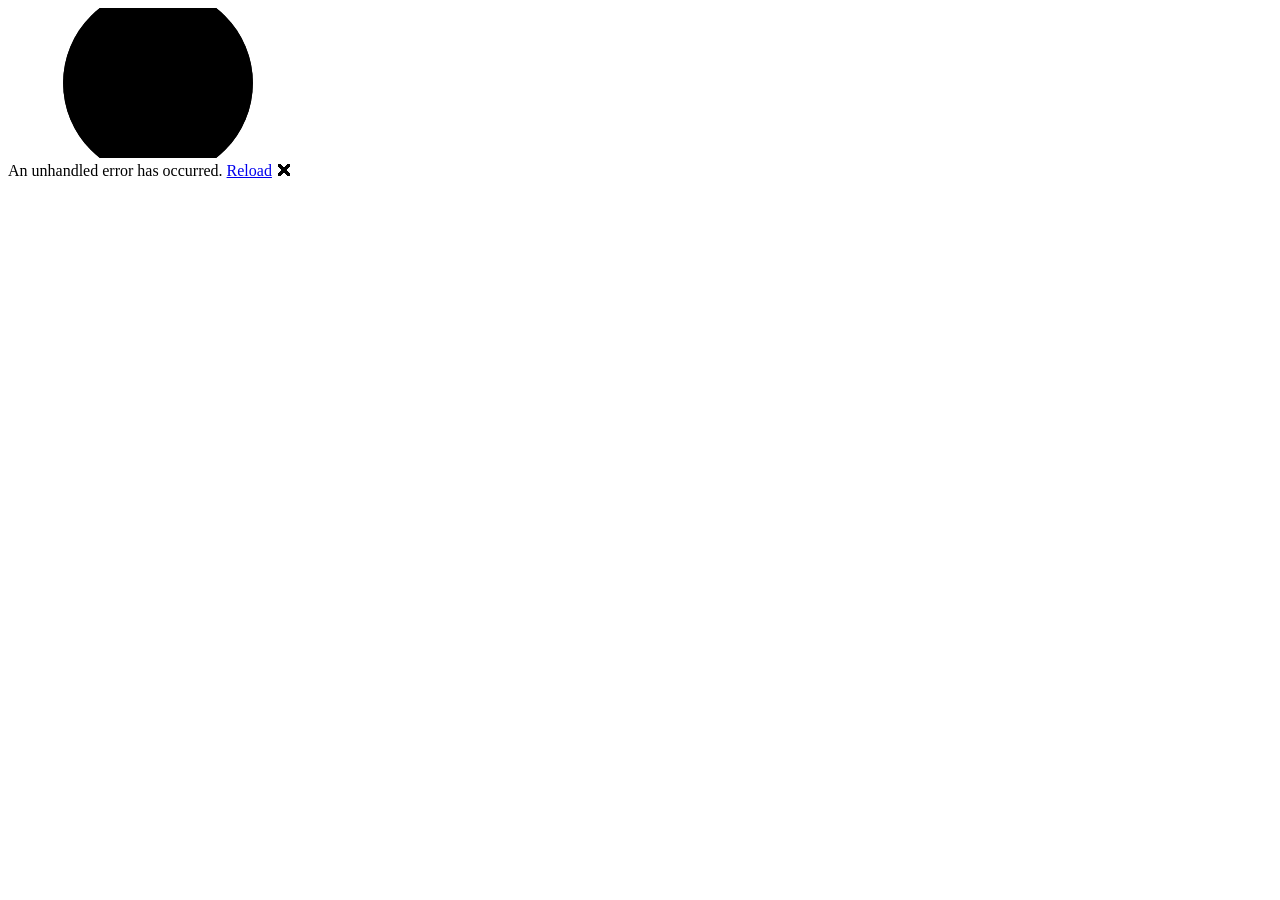
==== Dashboard/wwwroot/index.html @ 625237bf "Initial commit" ====
<!DOCTYPE html>
<html lang="en">

<head>
    <meta charset="utf-8" />
    <meta name="viewport" content="width=device-width, initial-scale=1.0" />
    <title>Dashboard</title>
    <base href="/" />
    <link rel="stylesheet" href="lib/bootstrap/dist/css/bootstrap.min.css" />
    <link rel="stylesheet" href="css/app.css" />
    <link rel="icon" type="image/png" href="favicon.png" />
    <link href="Dashboard.styles.css" rel="stylesheet" />
</head>

<body>
    <div id="app">
        <svg class="loading-progress">
            <circle r="40%" cx="50%" cy="50%" />
            <circle r="40%" cx="50%" cy="50%" />
        </svg>
        <div class="loading-progress-text"></div>
    </div>

    <div id="blazor-error-ui">
        An unhandled error has occurred.
        <a href="." class="reload">Reload</a>
        <span class="dismiss">🗙</span>
    </div>
    <script src="_framework/blazor.webassembly.js"></script>
</body>

</html>
---- Dashboard/wwwroot/css/app.css ----
html, body {
    font-family: 'Helvetica Neue', Helvetica, Arial, sans-serif;
}

h1:focus {
    outline: none;
}

a, .btn-link {
    color: #0071c1;
}

.btn-primary {
    color: #fff;
    background-color: #1b6ec2;
    border-color: #1861ac;
}

.btn:focus, .btn:active:focus, .btn-link.nav-link:focus, .form-control:focus, .form-check-input:focus {
  box-shadow: 0 0 0 0.1rem white, 0 0 0 0.25rem #258cfb;
}

.content {
    padding-top: 1.1rem;
}

.valid.modified:not([type=checkbox]) {
    outline: 1px solid #26b050;
}

.invalid {
    outline: 1px solid red;
}

.validation-message {
    color: red;
}

#blazor-error-ui {
    color-scheme: light only;
    background: lightyellow;
    bottom: 0;
    box-shadow: 0 -1px 2px rgba(0, 0, 0, 0.2);
    box-sizing: border-box;
    display: none;
    left: 0;
    padding: 0.6rem 1.25rem 0.7rem 1.25rem;
    position: fixed;
    width: 100%;
    z-index: 1000;
}

    #blazor-error-ui .dismiss {
        cursor: pointer;
        position: absolute;
        right: 0.75rem;
        top: 0.5rem;
    }

.blazor-error-boundary {
    background: url([data-uri]) no-repeat 1rem/1.8rem, #b32121;
    padding: 1rem 1rem 1rem 3.7rem;
    color: white;
}

    .blazor-error-boundary::after {
        content: "An error has occurred."
    }

.loading-progress {
    position: relative;
    display: block;
    width: 8rem;
    height: 8rem;
    margin: 20vh auto 1rem auto;
}

    .loading-progress circle {
        fill: none;
        stroke: #e0e0e0;
        stroke-width: 0.6rem;
        transform-origin: 50% 50%;
        transform: rotate(-90deg);
    }

        .loading-progress circle:last-child {
            stroke: #1b6ec2;
            stroke-dasharray: calc(3.141 * var(--blazor-load-percentage, 0%) * 0.8), 500%;
            transition: stroke-dasharray 0.05s ease-in-out;
        }

.loading-progress-text {
    position: absolute;
    text-align: center;
    font-weight: bold;
    inset: calc(20vh + 3.25rem) 0 auto 0.2rem;
}

    .loading-progress-text:after {
        content: var(--blazor-load-percentage-text, "Loading");
    }

code {
    color: #c02d76;
}

.form-floating > .form-control-plaintext::placeholder, .form-floating > .form-control::placeholder {
    color: var(--bs-secondary-color);
    text-align: end;
}

.form-floating > .form-control-plaintext:focus::placeholder, .form-floating > .form-control:focus::placeholder {
    text-align: start;
}

.sidebar {
    background-color: #177c37;
    background-image: none !important;
    padding: 1rem;
}
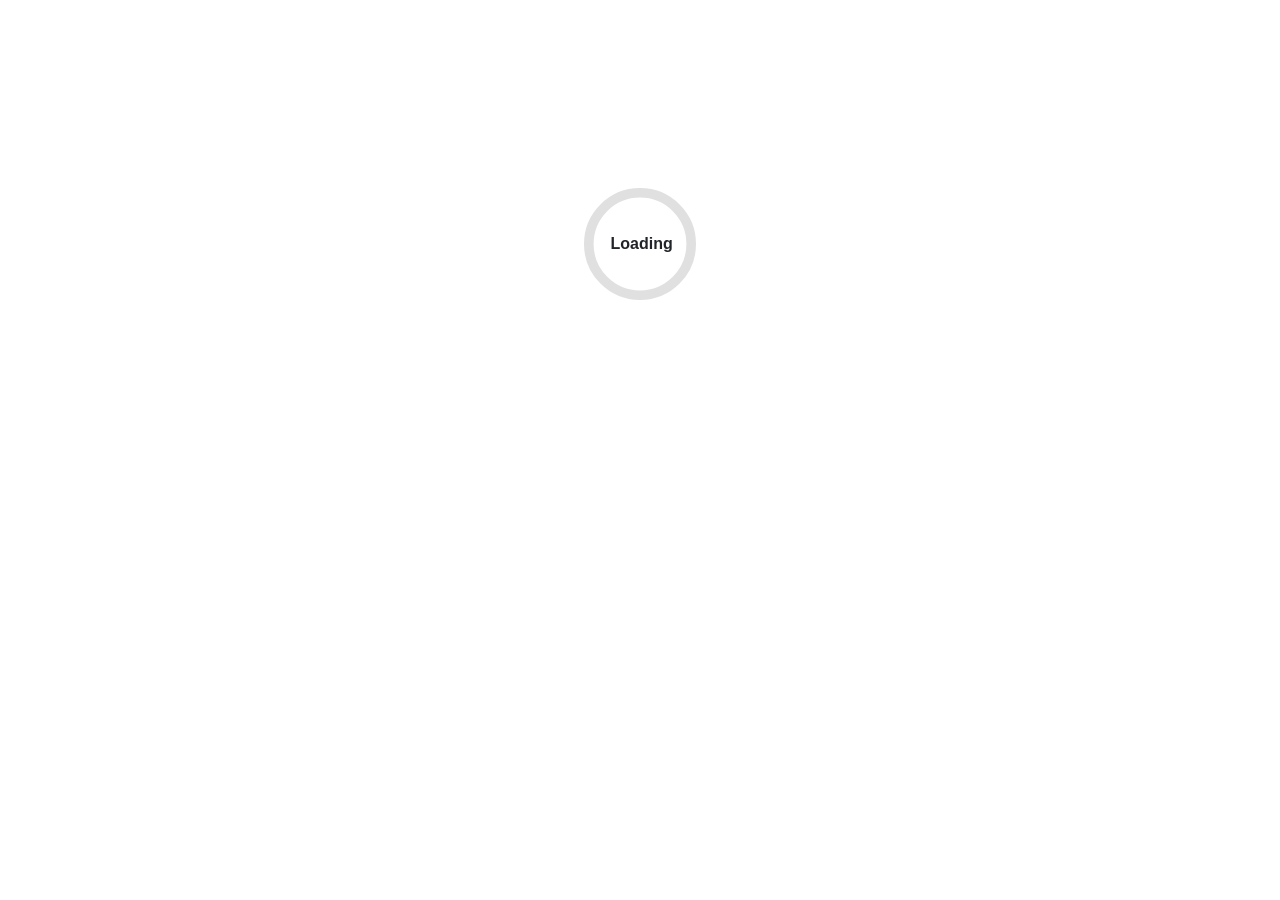
==== commit 7d025ebe: "Try fix url after login" ====
--- a/Dashboard/wwwroot/css/app.css
+++ b/Dashboard/wwwroot/css/app.css
@@ -113,8 +113,123 @@
     text-align: start;
 }
 
-.sidebar {
+..sidebar {
     background-color: #177c37;
     background-image: none !important;
     padding: 1rem;
+}
+
+.animal-card {
+    border: 1px solid rgba(33, 37, 41, 0.08);
+    border-top: 0.4rem solid #198754;
+    border-radius: 1.2rem;
+    background: #ffffff;
+    box-shadow: 0 0.8rem 1.8rem rgba(15, 23, 42, 0.08);
+    transition: transform 0.2s ease, box-shadow 0.2s ease;
+    overflow: hidden;
+}
+
+.animal-card:hover {
+    transform: translateY(-0.15rem);
+    box-shadow: 0 1.2rem 2.5rem rgba(15, 23, 42, 0.12);
+}
+
+.animal-card-header {
+    display: flex;
+    justify-content: space-between;
+    align-items: flex-start;
+    gap: 1rem;
+    padding: 1.35rem 1.5rem 0.8rem;
+}
+
+.animal-card-title {
+    font-size: 1.05rem;
+    font-weight: 700;
+    margin: 0;
+}
+
+.animal-card-subtitle {
+    color: #6c757d;
+}
+
+.animal-card-badge {
+    display: inline-flex;
+    align-items: center;
+    justify-content: center;
+    padding: 0.4rem 0.8rem;
+    font-size: 0.78rem;
+    font-weight: 600;
+    color: #155724;
+    background: #d4edda;
+    border-radius: 999px;
+    white-space: nowrap;
+}
+
+.org-card-empresa {
+    border-top-color: #0d6efd;
+}
+
+.org-card-rancho {
+    border-top-color: #6610f2;
+}
+
+.org-card-potrero {
+    border-top-color: #0dcaf0;
+}
+
+.org-card-corral {
+    border-top-color: #fd7e14;
+}
+
+.badge-empresa {
+    color: #084298;
+    background: #cfe2ff;
+}
+
+.badge-rancho {
+    color: #371b92;
+    background: #e2d9ff;
+}
+
+.badge-potrero {
+    color: #055160;
+    background: #cff4fc;
+}
+
+.badge-corral {
+    color: #9a5700;
+    background: #ffe5d0;
+}
+
+.animal-card-content {
+    padding: 0 1.5rem 1.5rem;
+}
+
+.animal-card-row {
+    display: flex;
+    justify-content: space-between;
+    align-items: center;
+    gap: 1rem;
+    padding: 0.9rem 0;
+    border-bottom: 1px solid rgba(33, 37, 41, 0.08);
+}
+
+.animal-card-row:last-child {
+    border-bottom: none;
+}
+
+.animal-card-key {
+    color: #495057;
+    font-size: 0.95rem;
+    font-weight: 600;
+}
+
+.animal-card-value {
+    color: #212529;
+    font-size: 0.95rem;
+    text-align: right;
+}
+
+.animal-card-row-bottom {
+    padding-bottom: 0;
 }
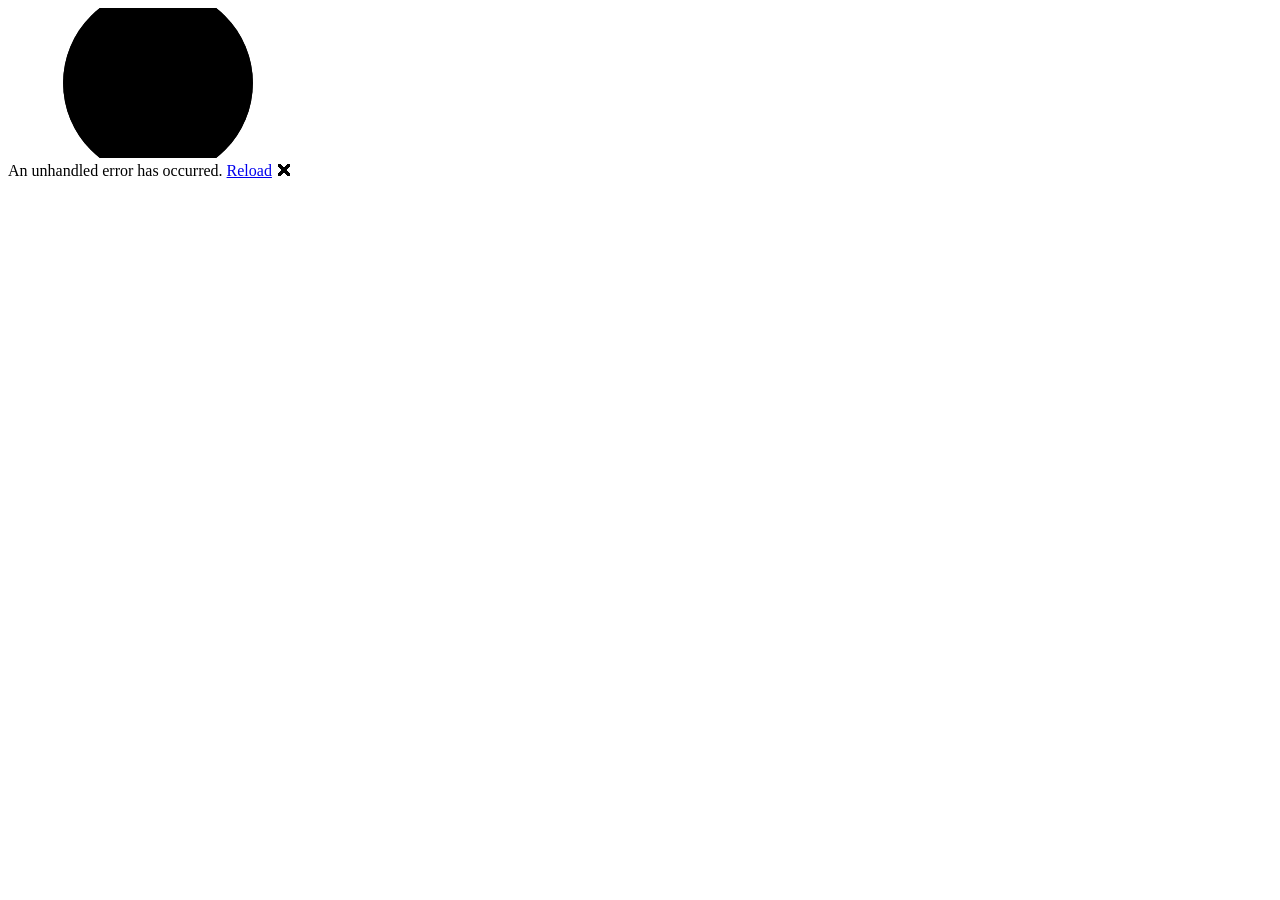
==== commit fd697660: "Try fix url to load app de nuevo one more time" ====
--- a/Dashboard/wwwroot/index.html
+++ b/Dashboard/wwwroot/index.html
@@ -5,7 +5,7 @@
     <meta charset="utf-8" />
     <meta name="viewport" content="width=device-width, initial-scale=1.0" />
     <title>Dashboard</title>
-    <base href="/" />
+    <base href="/Lagrange-piloto/" />
     <link rel="stylesheet" href="lib/bootstrap/dist/css/bootstrap.min.css" />
     <link rel="stylesheet" href="css/app.css" />
     <link rel="icon" type="image/png" href="favicon.png" />
